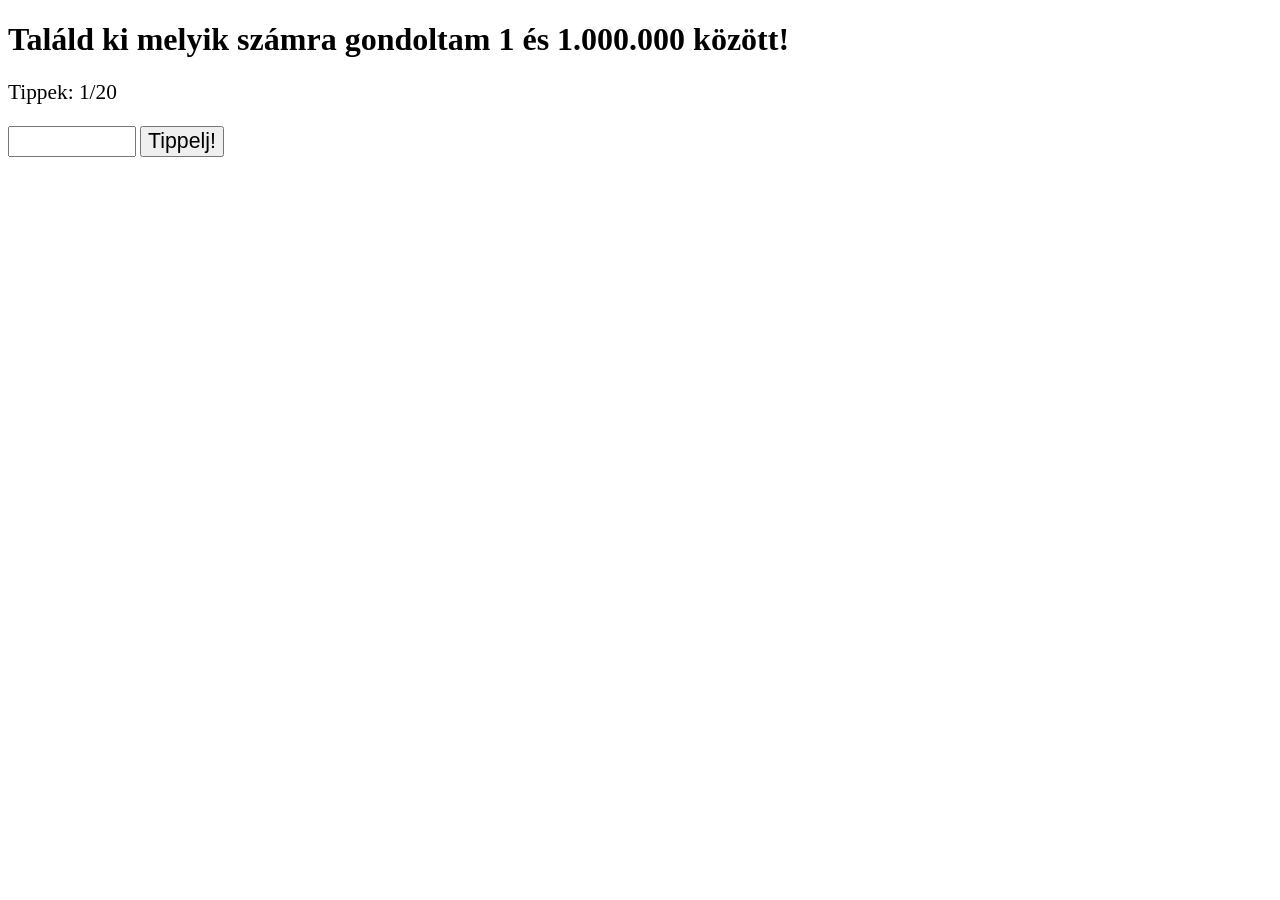
==== gyak_4/index.html @ cc6f8b2f "gyak4" ====
<!DOCTYPE html>
<html lang="hu">
<head>
    <meta charset="UTF-8">
    <meta name="viewport" content="width=device-width, initial-scale=1.0">
    <title>JavaScript</title>
</head>
<body>
    <script src="./app.js"></script>
    <h1>Találd ki melyik számra gondoltam 1 és 1.000.000 között!</h1>
    <p id = "tippek" style="font-size: 16pt;">Tippek: 1/20</p>
    <input type="number" id="tipp" min="1" max="1000000" style="font-size: 16pt;">
    <button onclick="tippel()" style="font-size: 16pt;">Tippelj!</button>
</body>
</html>
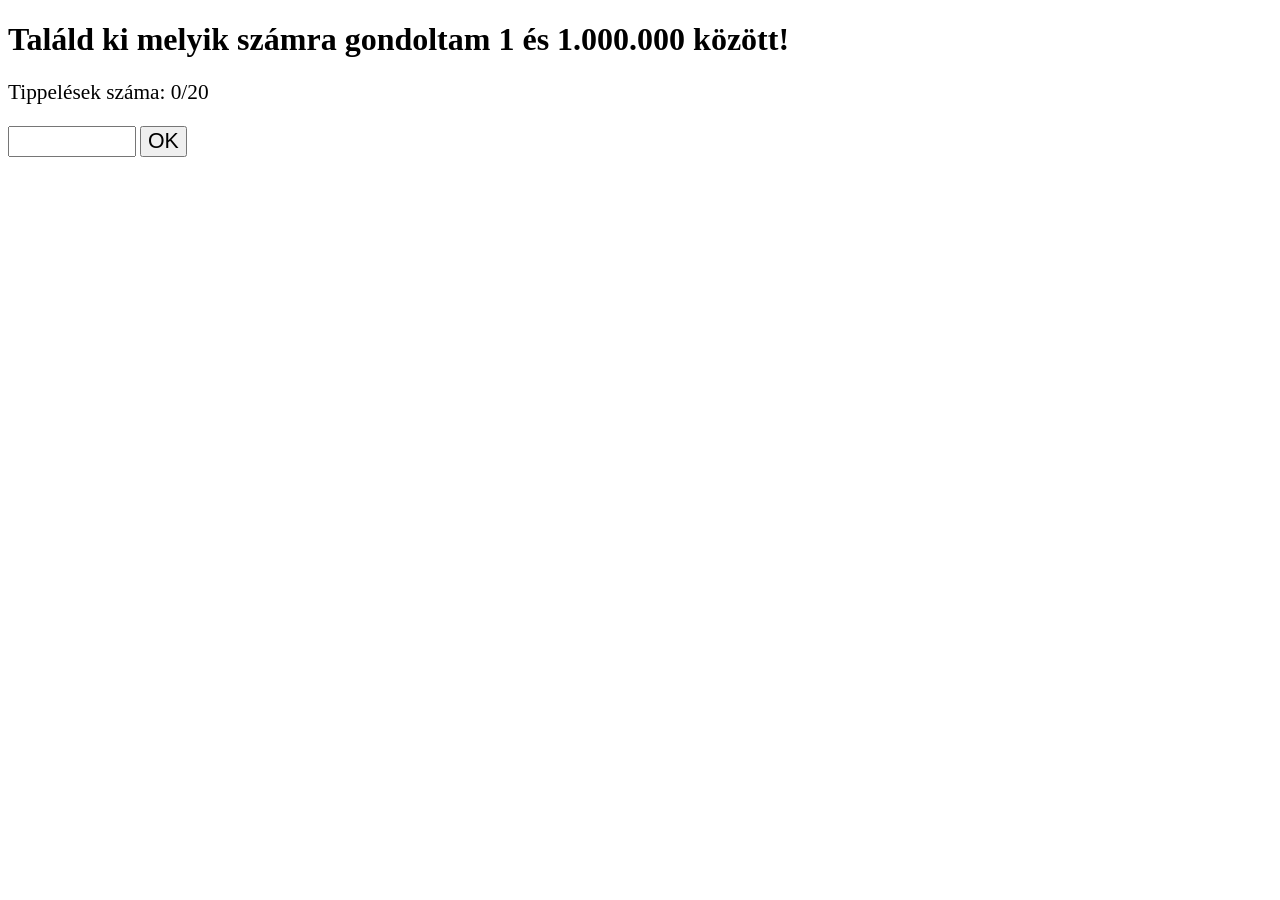
==== commit d20b9f14: "gyak_4 feljlesztés" ====
--- a/gyak_4/index.html
+++ b/gyak_4/index.html
@@ -6,10 +6,10 @@
     <title>JavaScript</title>
 </head>
 <body>
+    <h1>Találd ki melyik számra gondoltam 1 és 1.000.000 között!</h1>
+    <p id = "tippek" style="font-size: 16pt;"></p>
+    <input type="number" id="tipp" min="1" max="1000000" style="font-size: 16pt;">
+    <button onclick="tippel()" style="font-size: 16pt;">OK</button>
     <script src="./app.js"></script>
-    <h1>Találd ki melyik számra gondoltam 1 és 1.000.000 között!</h1>
-    <p id = "tippek" style="font-size: 16pt;">Tippek: 1/20</p>
-    <input type="number" id="tipp" min="1" max="1000000" style="font-size: 16pt;">
-    <button onclick="tippel()" style="font-size: 16pt;">Tippelj!</button>
 </body>
 </html>
